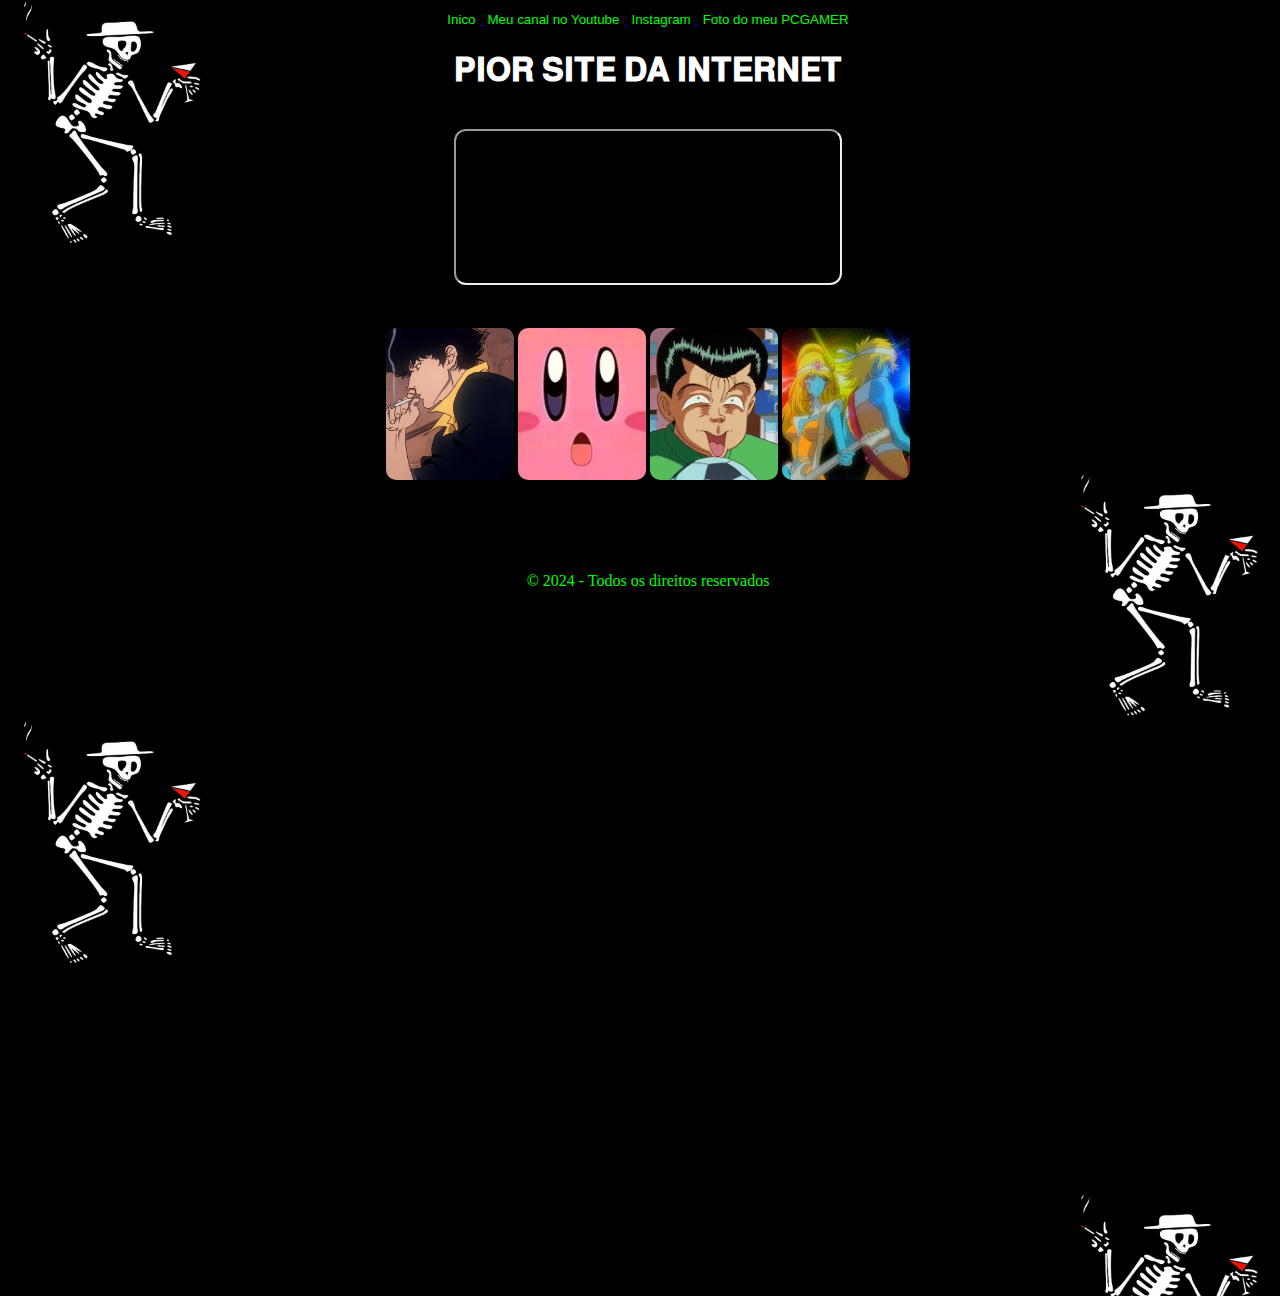
==== index.html @ 08e87ea6 "aaaaa" ====
<!DOCTYPE html>
<html>
<head>
<title>𝐏𝐈𝐎𝐑 𝐒𝐈𝐓𝐄 𝐃𝐀 𝐈𝐍𝐓𝐄𝐑𝐍𝐄𝐓</title>
<link rel="shortcut icon" type="imagex/png" href="./rock_and_roll_skeleton_by_stickersbe_dfs7z4v-fullview.png">
<link rel="stylesheet" href="./custom.css">
</head>
<style>
    {
        margin: 0;
        padding: 0;
        box-sizing: 0;
    
    }
    body {
        width: 100vw;
        height: 100vw;
        background-image: url(./1.jpg);
        background-size: 100%;
        background-repeat: ;
 }
</style>
<body>
    
    <center>
        <font color="white">
<a href="./Untitled-1.html"> <button type="button" class="button" >Inico </button>  </a>
<a href="https://www.youtube.com/@xguiplayer"> <button type="button" class="button">Meu canal no Youtube </button>  </a>
<a href="https://www.instagram.com/darkgui04/"> <button type="button" class="button"> Instagram </button>  </a>
<a href="./Pcvelho.jpg"> <button type="button" class="button"> Foto do meu PCGAMER </button>  </a>
<h1>𝐏𝐈𝐎𝐑 𝐒𝐈𝐓𝐄 𝐃𝐀 𝐈𝐍𝐓𝐄𝐑𝐍𝐄𝐓</h1>
<br>
<iframe style="border-radius:12px" src="https://open.spotify.com/embed/playlist/1nf7lfNSM1kKgAf44b25AU?utm_source=generator" width="30%" height="152" frameBorder="10" allowfullscreen="" allow="autoplay; clipboard-write; encrypted-media; fullscreen; picture-in-picture" loading="lazy"></iframe>

<br>
<br>
<h1></h1>
<p></p>
<div class="container">
    <img src="./back.gif" class="foto foto-1" width="30%" height="152" alt="Imagem 1">
    <img src="./giphy.webp" class="foto foto-2"width="30%" height="152" alt="Imagem 2">
    <img src="./2.webp" class="foto foto-3"width="30%" height="152" alt="Imagem 3">
    <img src="./3.webp" class="foto foto-4"width="30%" height="152" alt="Imagem 4">
  </div>
<br>
<br>
<br>
<br>
</font>
<footer>
    <font color="#00fe08">
	<p>&copy; 2024 - Todos os direitos reservados</p>
</font>
</footer>

</body>
</html>
---- custom.css ----
.button {
 background-color: rgb(0, 0, 0);
color: #00fe08;
padding: 3px 3px;
border: 1px solid black;
cursor: pointer;
}
.button:hover {
    background-color: rgb(99, 99, 99);
    transform: scale(1.3);
  transition: all 0.3s ease-in-out;
   }
   .rodape {
    background-color: black;
    color: white;
    position: absolute;
    bottom:0;
    width:100%;
    margin: auto auto;
    padding: 10px 5px;
}
  .footer:hover {
  transform: scale(1.3);
  transition: all 0.3s ease-in-out;  
}
.foto {
    width: 10%; /* dimensionamento das imagens */
    object-fit: cover; /* ajuste das imagens dentro da célula */
    border-radius: 10px; /* bordo arredondado */
}
.foto:hover{
    background-color: rgba(0, 0, 0, 0);
    transform: scale(1.3);
  transition: all 0.3s ease-in-out;
   }
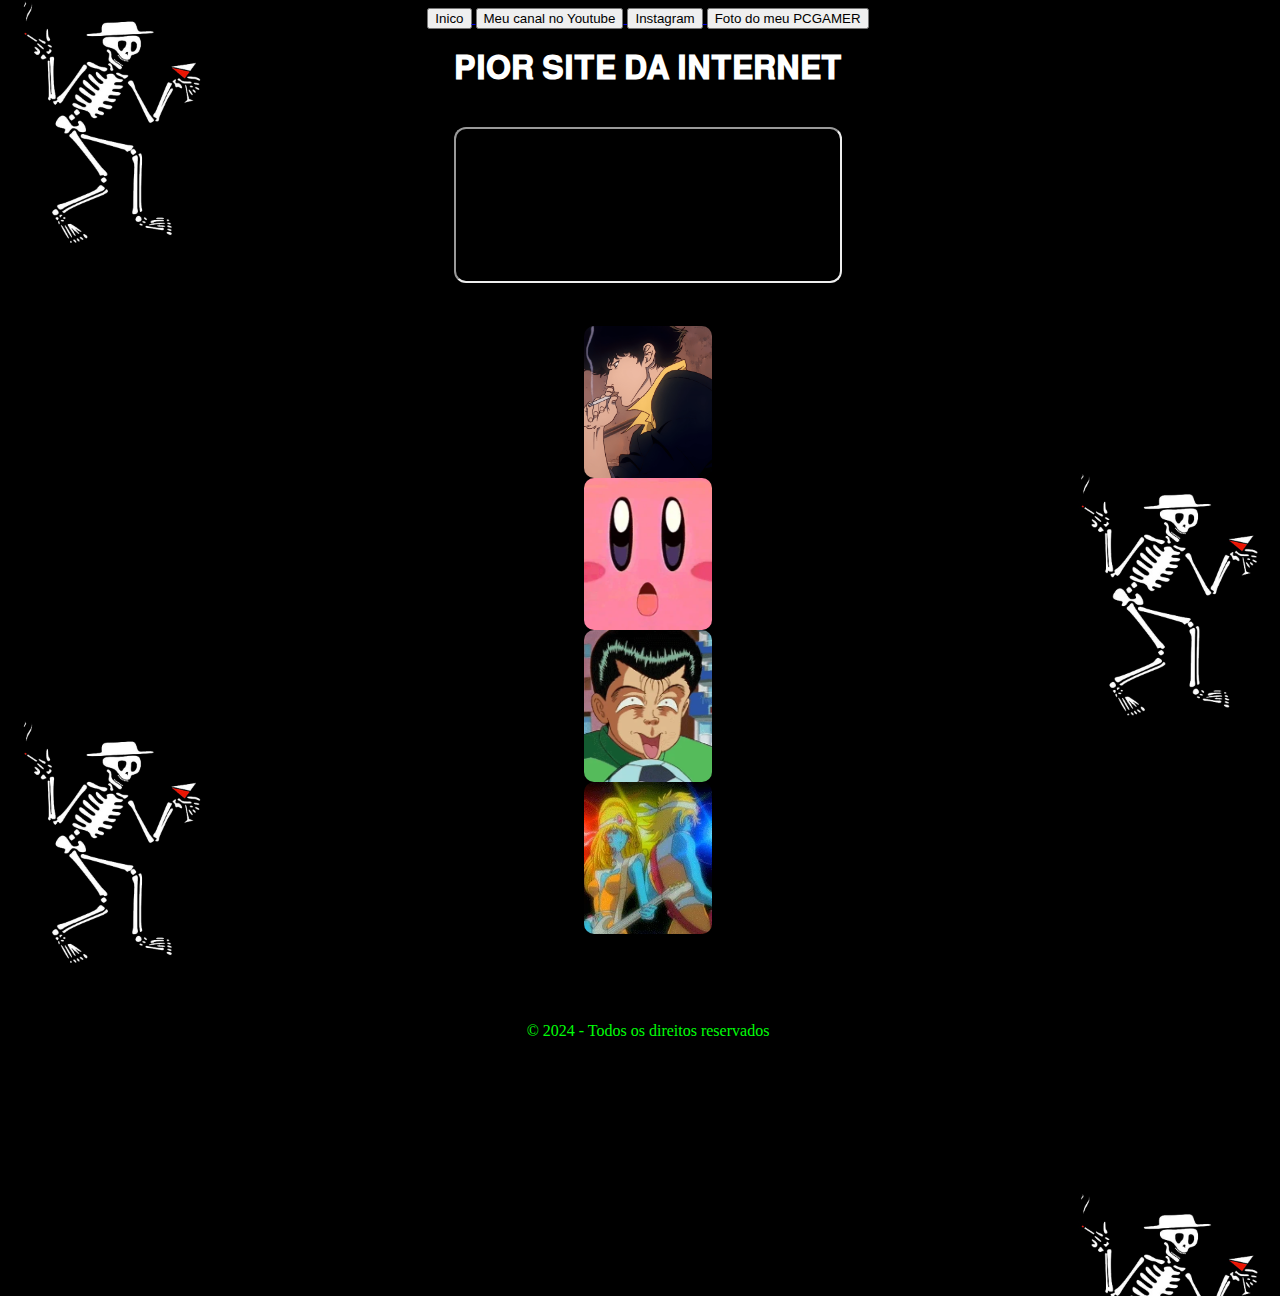
==== commit e0567cd8: "Add files via upload" ====
--- a/index.html
+++ b/index.html
@@ -3,6 +3,8 @@
 <head>
 <title>𝐏𝐈𝐎𝐑 𝐒𝐈𝐓𝐄 𝐃𝐀 𝐈𝐍𝐓𝐄𝐑𝐍𝐄𝐓</title>
 <link rel="shortcut icon" type="imagex/png" href="./rock_and_roll_skeleton_by_stickersbe_dfs7z4v-fullview.png">
+<meta http-equiv="X-UA-Compatible" content="IE=edge"/>
+<meta name="viewport" content="width-device-width, initial-scale=1.0"/>
 <link rel="stylesheet" href="./custom.css">
 </head>
 <style>
--- a/custom.css
+++ b/custom.css
@@ -1,9 +1,14 @@
+@media (orientation: landscap) {
+ 
+  }
+}
 .button {
  background-color: rgb(0, 0, 0);
 color: #00fe08;
 padding: 3px 3px;
 border: 1px solid black;
 cursor: pointer;
+display: flex;
 }
 .button:hover {
     background-color: rgb(99, 99, 99);
@@ -27,9 +32,18 @@
     width: 10%; /* dimensionamento das imagens */
     object-fit: cover; /* ajuste das imagens dentro da célula */
     border-radius: 10px; /* bordo arredondado */
+    display: flex;
 }
 .foto:hover{
     background-color: rgba(0, 0, 0, 0);
     transform: scale(1.3);
   transition: all 0.3s ease-in-out;
-   }+   }
+ 
+  @import url("./Untitled-1.html");
+  {
+margin: 0;
+box-sizing: 0;
+
+
+  }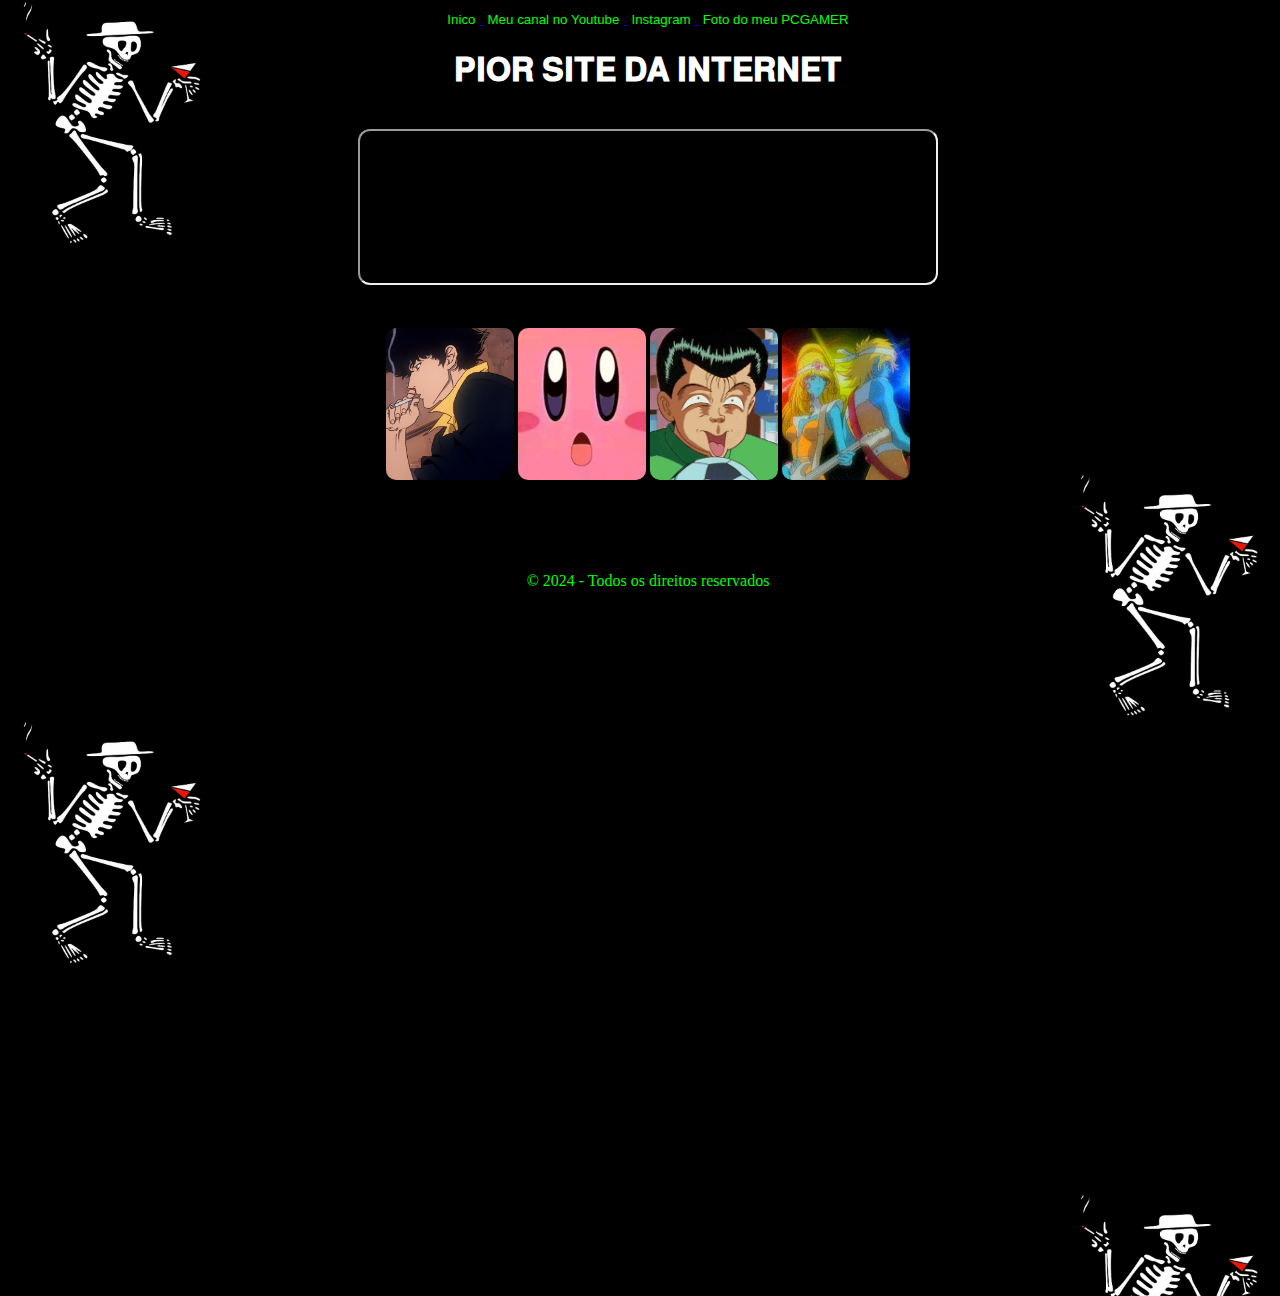
==== commit 1e5ced8c: "Add files via upload" ====
--- a/index.html
+++ b/index.html
@@ -32,7 +32,7 @@
 <a href="./Pcvelho.jpg"> <button type="button" class="button"> Foto do meu PCGAMER </button>  </a>
 <h1>𝐏𝐈𝐎𝐑 𝐒𝐈𝐓𝐄 𝐃𝐀 𝐈𝐍𝐓𝐄𝐑𝐍𝐄𝐓</h1>
 <br>
-<iframe style="border-radius:12px" src="https://open.spotify.com/embed/playlist/1nf7lfNSM1kKgAf44b25AU?utm_source=generator" width="30%" height="152" frameBorder="10" allowfullscreen="" allow="autoplay; clipboard-write; encrypted-media; fullscreen; picture-in-picture" loading="lazy"></iframe>
+<iframe style="border-radius:12px" src="https://open.spotify.com/embed/playlist/1nf7lfNSM1kKgAf44b25AU?utm_source=generator" width="45%" height="152" frameBorder="10" allowfullscreen="" allow="autoplay; clipboard-write; encrypted-media; fullscreen; picture-in-picture" loading="lazy"></iframe>
 
 <br>
 <br>
--- a/custom.css
+++ b/custom.css
@@ -1,22 +1,18 @@
-@media (orientation: landscap) {
- 
-  }
-}
+
 .button {
- background-color: rgb(0, 0, 0);
-color: #00fe08;
+ background-color: rgba(0, 0, 0, 0);
+color: #00ff08;
 padding: 3px 3px;
-border: 1px solid black;
+border: 1px solid rgba(0, 0, 0, 0);
 cursor: pointer;
-display: flex;
 }
 .button:hover {
-    background-color: rgb(99, 99, 99);
+    background-color: rgb(0, 0, 0);
     transform: scale(1.3);
   transition: all 0.3s ease-in-out;
    }
    .rodape {
-    background-color: black;
+    background-color: rgb(0, 0, 0);
     color: white;
     position: absolute;
     bottom:0;
@@ -32,7 +28,6 @@
     width: 10%; /* dimensionamento das imagens */
     object-fit: cover; /* ajuste das imagens dentro da célula */
     border-radius: 10px; /* bordo arredondado */
-    display: flex;
 }
 .foto:hover{
     background-color: rgba(0, 0, 0, 0);
@@ -40,10 +35,11 @@
   transition: all 0.3s ease-in-out;
    }
  
-  @import url("./Untitled-1.html");
-  {
-margin: 0;
-box-sizing: 0;
-
-
-  }+   @media screen and (min-width: 600px) {
+.foto {
+  flex-direction: row;}
+  
+ }
+ @media screen and (min-width: 600px) {
+  .button {
+    flex-direction: row;}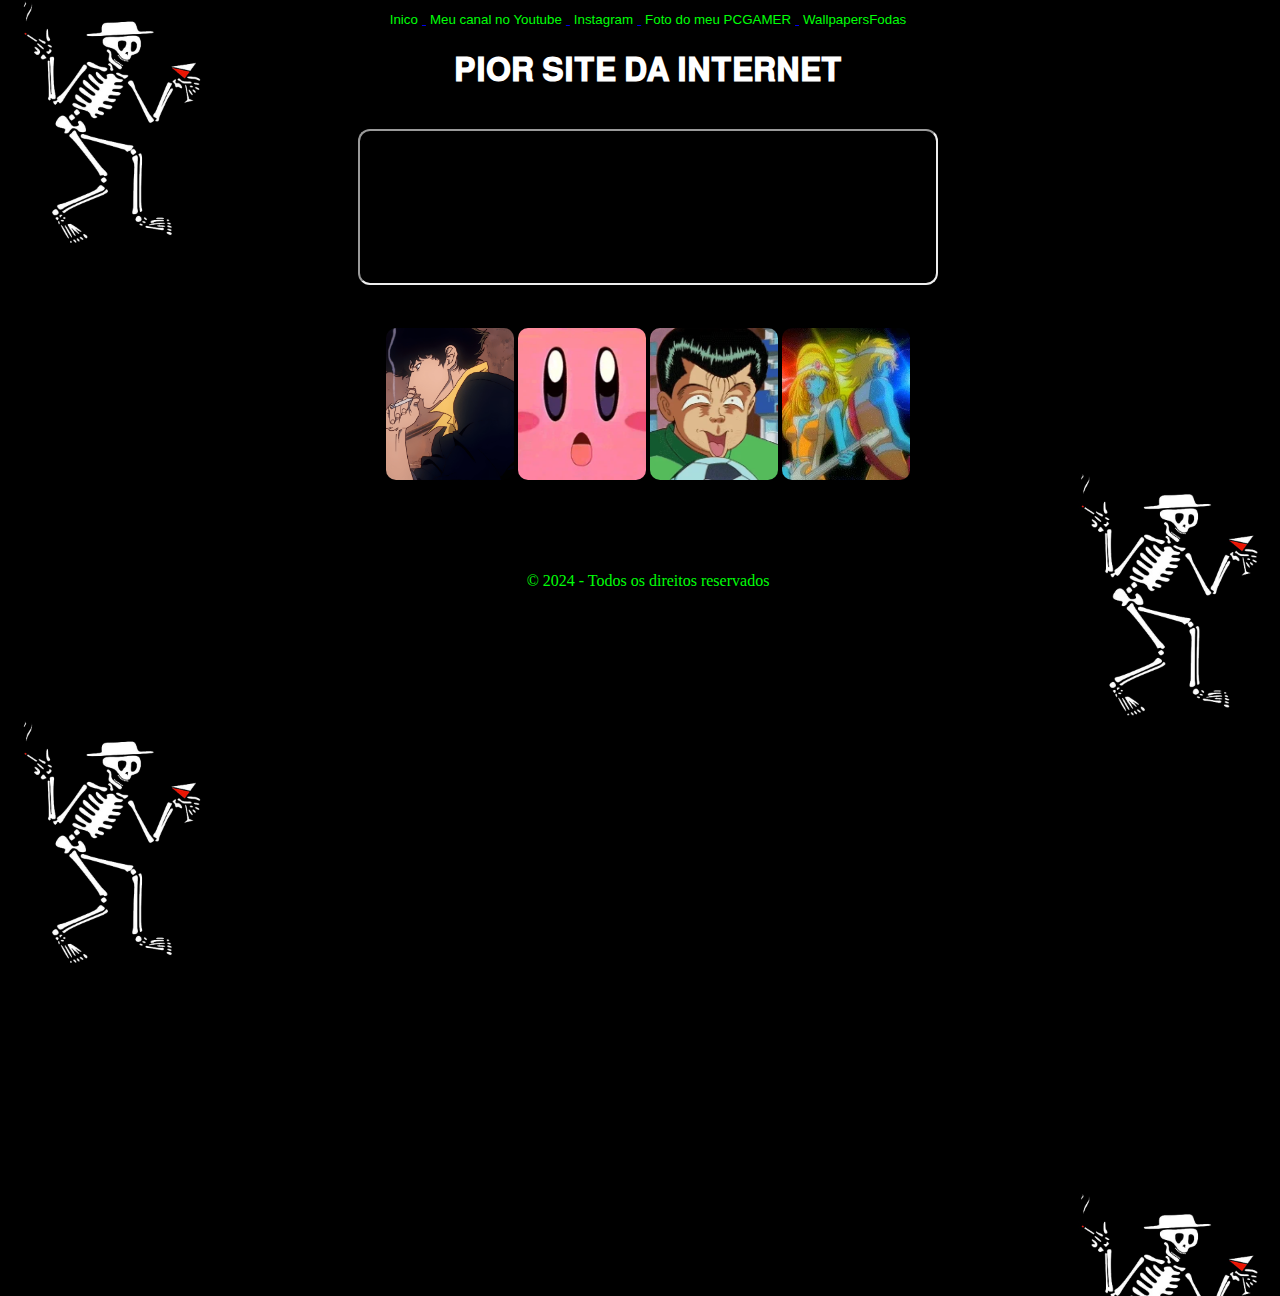
==== commit 3baf6c05: "Add files via upload" ====
--- a/index.html
+++ b/index.html
@@ -30,6 +30,7 @@
 <a href="https://www.youtube.com/@xguiplayer"> <button type="button" class="button">Meu canal no Youtube </button>  </a>
 <a href="https://www.instagram.com/darkgui04/"> <button type="button" class="button"> Instagram </button>  </a>
 <a href="./Pcvelho.jpg"> <button type="button" class="button"> Foto do meu PCGAMER </button>  </a>
+<a href="./Wallpapers.html"> <button type="button" class="button"> WallpapersFodas </button>  </a>
 <h1>𝐏𝐈𝐎𝐑 𝐒𝐈𝐓𝐄 𝐃𝐀 𝐈𝐍𝐓𝐄𝐑𝐍𝐄𝐓</h1>
 <br>
 <iframe style="border-radius:12px" src="https://open.spotify.com/embed/playlist/1nf7lfNSM1kKgAf44b25AU?utm_source=generator" width="45%" height="152" frameBorder="10" allowfullscreen="" allow="autoplay; clipboard-write; encrypted-media; fullscreen; picture-in-picture" loading="lazy"></iframe>
--- a/custom.css
+++ b/custom.css
@@ -42,4 +42,15 @@
  }
  @media screen and (min-width: 600px) {
   .button {
-    flex-direction: row;}+    flex-direction: row;}
+   
+    .Wall {
+      width: 10%; /* dimensionamento das imagens */
+      object-fit: cover; /* ajuste das imagens dentro da célula */
+      border-radius: 10px; /* bordo arredondado */
+  }
+  .Wall:hover{
+      background-color: rgba(0, 0, 0, 0);
+      transform: scale(1.3);
+    transition: all 0.3s ease-in-out;
+     }